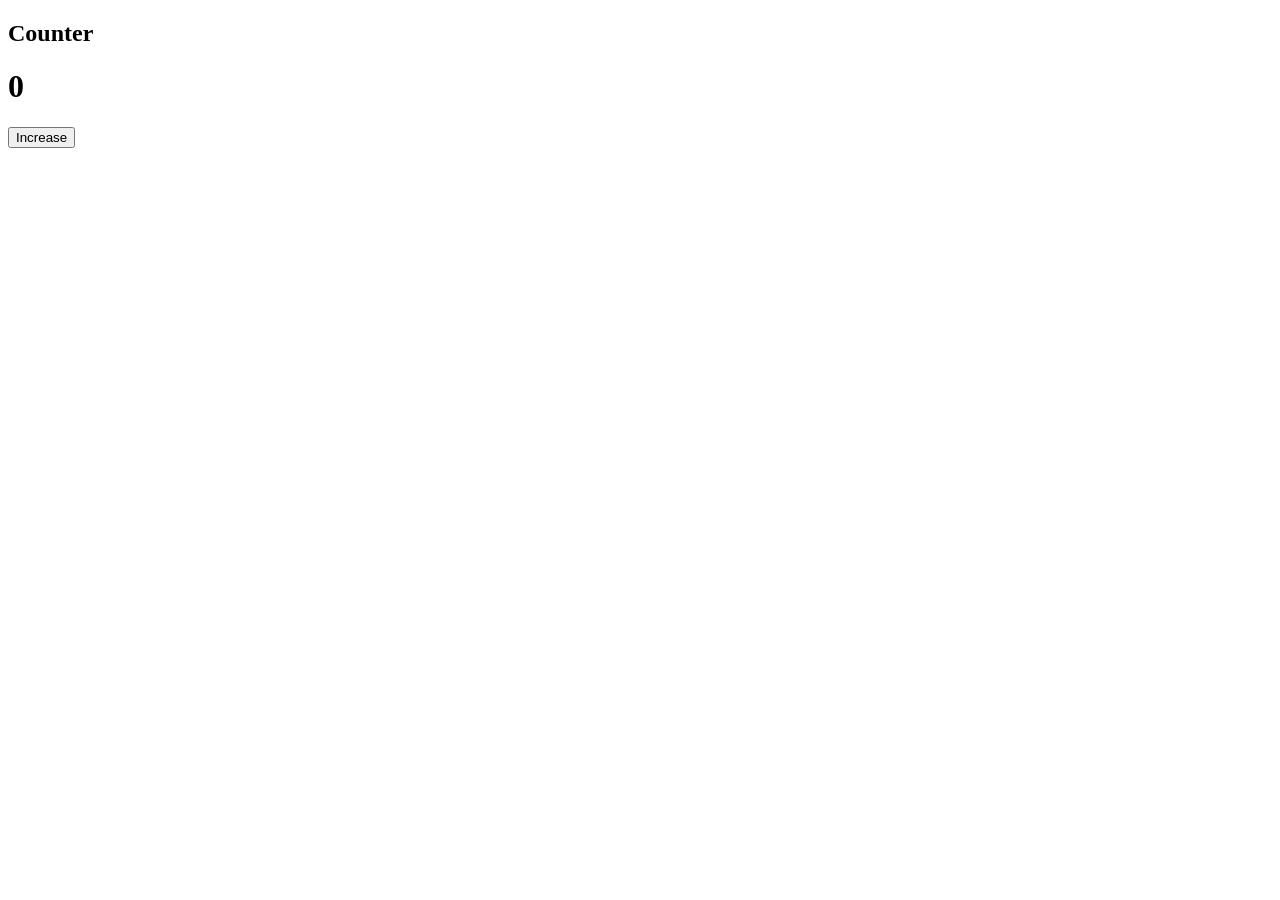
==== projects/02_events_basics/index.html @ b287467c "[EVENT] Add click event handler" ====
<!DOCTYPE html>
<html lang="en">
<head>
    <meta charset="UTF-8">
    <meta name="viewport" content="width=device-width, initial-scale=1.0">
    <title>Events Basics</title>
</head>
<body>

    <h2>Counter</h2>

    <h1 id="counter">0</h1>

    <button id="increaseBtn">
        Increase
    </button>

  <script src="./js/app.js"></script>

</body>
</html>
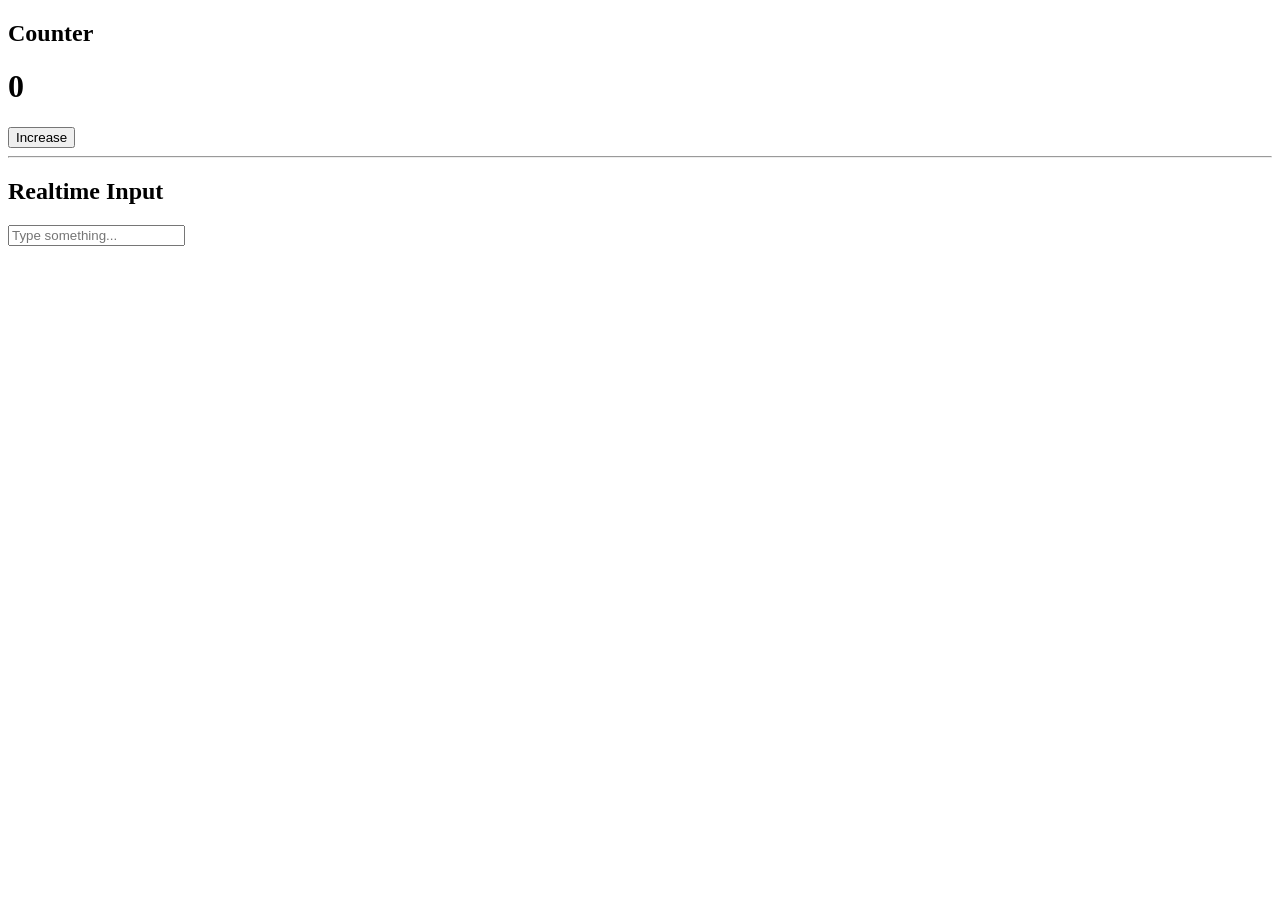
==== commit b7226d01: "[EVENT] Add realtime input listener" ====
--- a/projects/02_events_basics/index.html
+++ b/projects/02_events_basics/index.html
@@ -14,7 +14,16 @@
     <button id="increaseBtn">
         Increase
     </button>
+    <hr>
 
+    <h2>Realtime Input</h2>
+
+    <input
+        type="text"
+        id="searchInput"
+        placeholder="Type something..."
+    >
+    <p id="result"></p>
   <script src="./js/app.js"></script>
 
 </body>
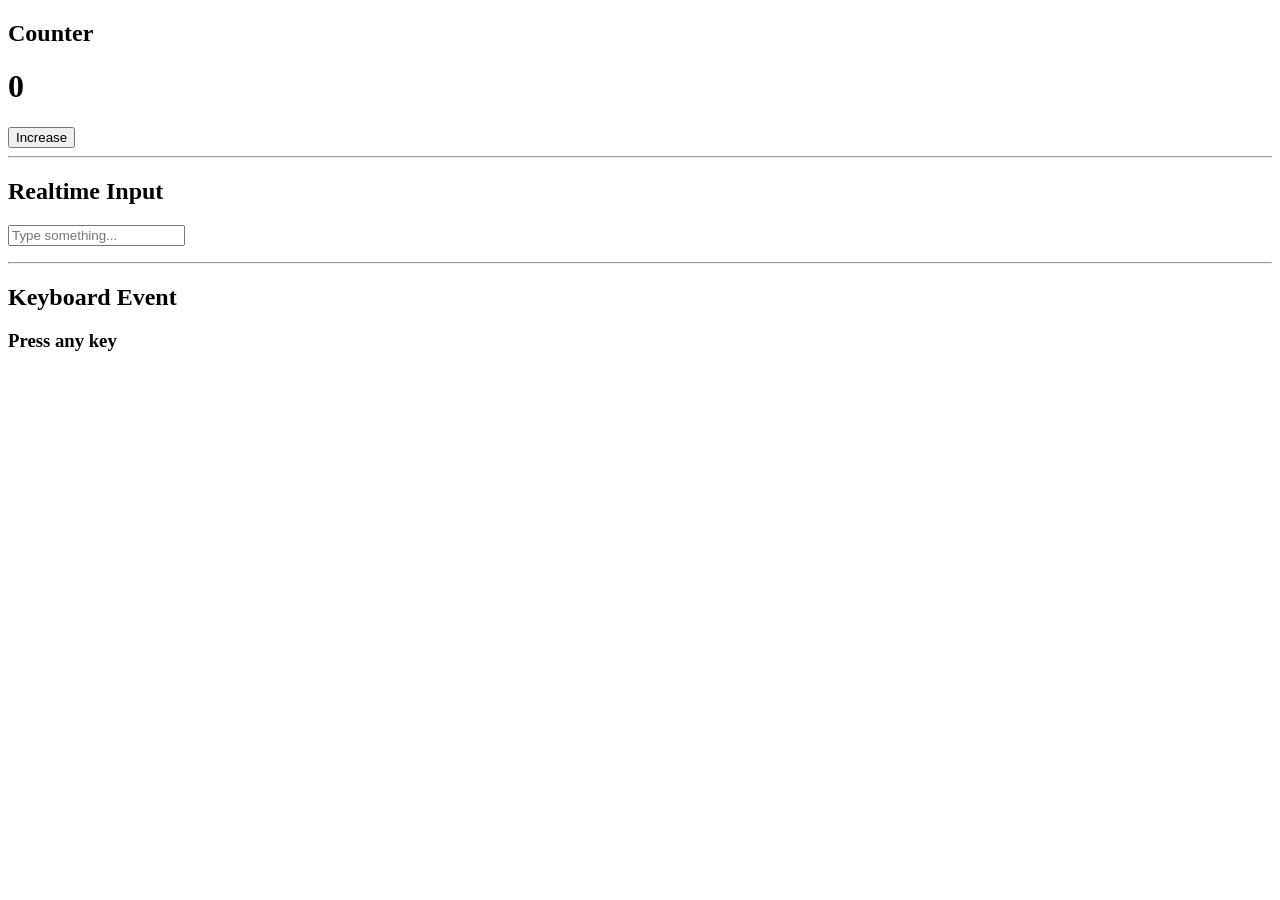
==== commit ac33f101: "[EVENT] Handle keyboard interactions" ====
--- a/projects/02_events_basics/index.html
+++ b/projects/02_events_basics/index.html
@@ -24,6 +24,15 @@
         placeholder="Type something..."
     >
     <p id="result"></p>
+     <hr>
+
+    <!-- Keyboard Event -->
+    <h2>Keyboard Event</h2>
+
+    <h3 id="keyDisplay">
+        Press any key
+    </h3>
+
   <script src="./js/app.js"></script>
 
 </body>
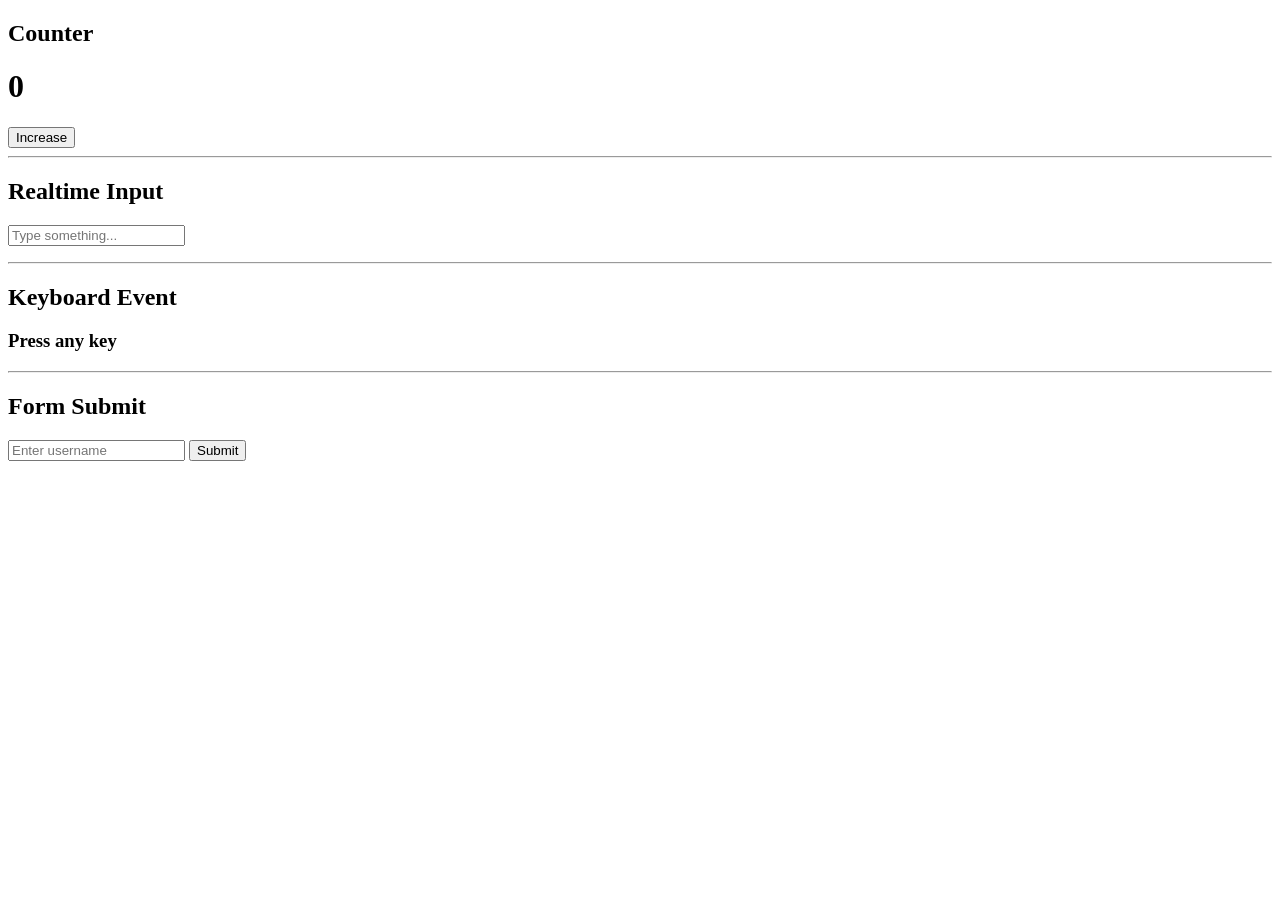
==== commit 72c83d2d: "[EVENT] Prevent default form submission" ====
--- a/projects/02_events_basics/index.html
+++ b/projects/02_events_basics/index.html
@@ -32,6 +32,23 @@
     <h3 id="keyDisplay">
         Press any key
     </h3>
+    <hr>
+
+    <h2>Form Submit</h2>
+
+    <form id="myForm">
+
+        <input
+            type="text"
+            id="username"
+            placeholder="Enter username"
+        >
+
+        <button type="submit">
+            Submit
+        </button>
+
+    </form>
 
   <script src="./js/app.js"></script>
 
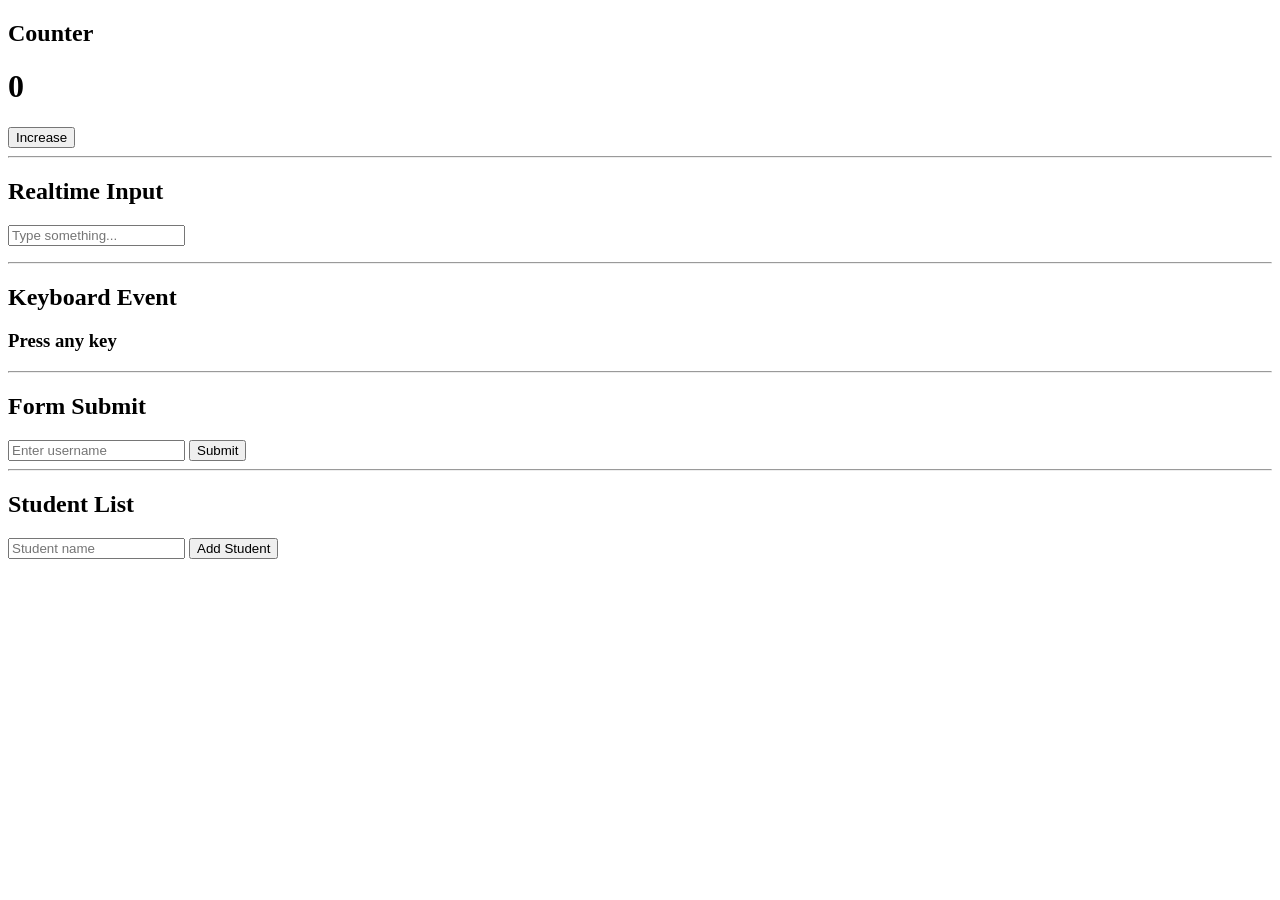
==== commit f61d5e57: "[EVENT] Implement dynamic student list interactions" ====
--- a/projects/02_events_basics/index.html
+++ b/projects/02_events_basics/index.html
@@ -49,6 +49,23 @@
         </button>
 
     </form>
+    <hr>
+
+
+    <h2>Student List</h2>
+
+    <input
+        type="text"
+        id="studentInput"
+        placeholder="Student name"
+    >
+
+    <button id="addBtn">
+        Add Student
+    </button>
+
+    <ul id="studentList"></ul>
+
 
   <script src="./js/app.js"></script>
 
